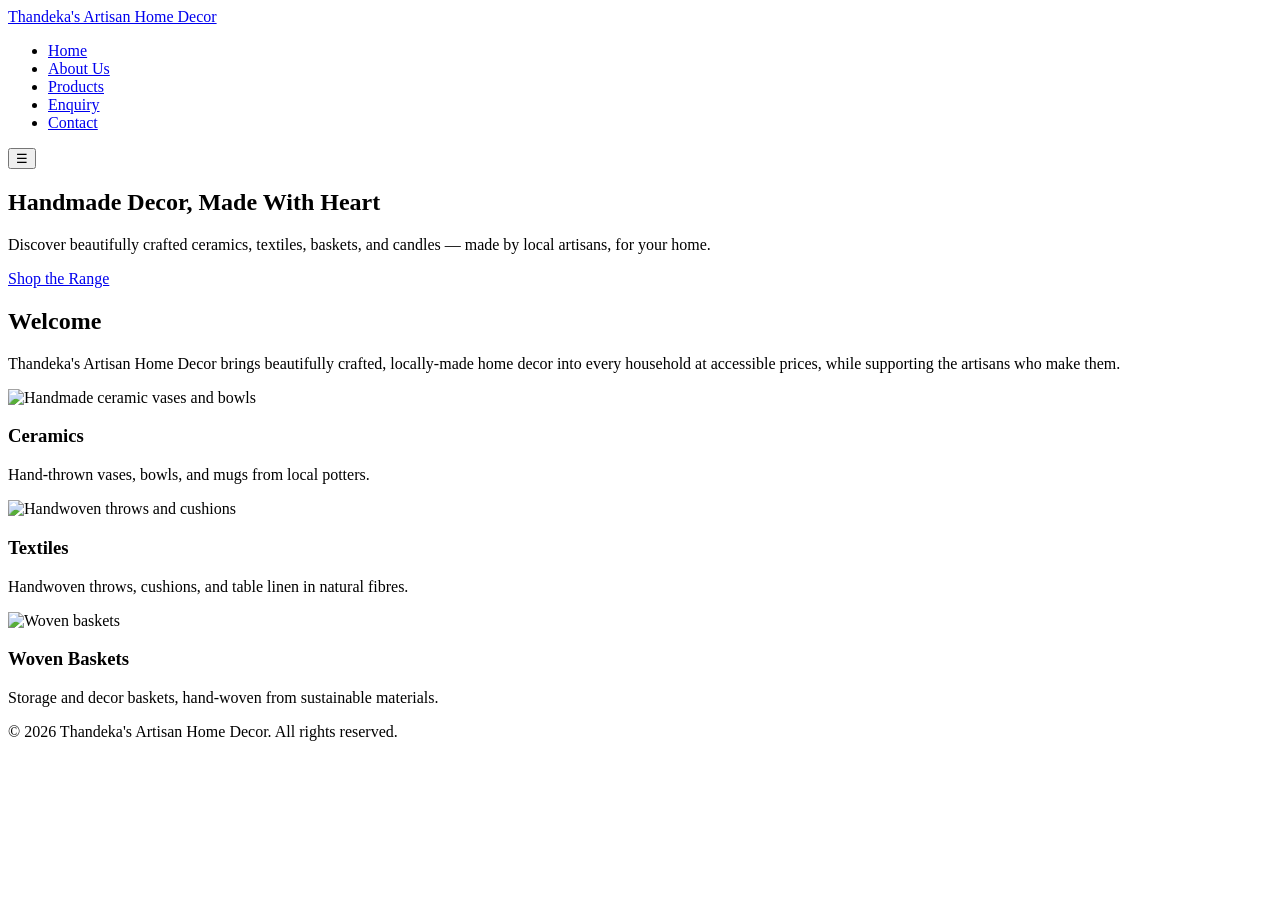
==== index.html @ 9943df77 "Initial commit" ====
<!DOCTYPE html>
<html>
<head>
  <title>Thandeka's Artisan Home Decor | Home</title>
  <link rel="stylesheet" href="css/style.css">
</head>
<body>

  <header>
    <div class="navbar">
      <a href="index.html" class="logo">Thandeka's Artisan Home Decor</a>

      <nav>
        <ul class="nav-links">
          <li><a href="index.html" class="active">Home</a></li>
          <li><a href="about.html">About Us</a></li>
          <li><a href="products.html">Products</a></li>
          <li><a href="enquiry.html">Enquiry</a></li>
          <li><a href="contact.html">Contact</a></li>
        </ul>
      </nav>

      <button class="nav-toggle" aria-label="Toggle navigation menu">&#9776;</button>
    </div>
  </header>

  
  <main>

    <section class="hero">
      <h1>Handmade Decor, Made With Heart</h1>
      <p>
        Discover beautifully crafted ceramics, textiles, baskets, and candles —
        made by local artisans, for your home.
      </p>
      <a href="products.html" class="btn">Shop the Range</a>
    </section>

    <section class="container">
      <h2>Welcome</h2>
      <p>
        Thandeka's Artisan Home Decor brings beautifully crafted, locally-made home decor
        into every household at accessible prices, while supporting the artisans who make them.
        <!-- TODO: Replace with fully researched content per Section 3 (Content Research and Sourcing) -->
      </p>

      <div class="card-grid">
        <div class="card">
          <img src="https://encrypted-tbn0.gstatic.com/images?q=tbn:ANd9GcQ4tU0XmAXtUV9yBEKtj85RabdkQ0cnSlDuAYfQrERBaw&s=10" alt="Handmade ceramic vases and bowls">
          <h3>Ceramics</h3>
          <p>Hand-thrown vases, bowls, and mugs from local potters.</p>
        </div>
        <div class="card">
          <img src="https://encrypted-tbn0.gstatic.com/images?q=tbn:ANd9GcS-xaYXRp6ZE4j_0VFY-1PttbrWOGAQOuRMzbm7c0CzbA&s" alt="Handwoven throws and cushions">
          <h3>Textiles</h3>
          <p>Handwoven throws, cushions, and table linen in natural fibres.</p>
        </div>
        <div class="card">
          <img src="https://encrypted-tbn0.gstatic.com/images?q=tbn:ANd9GcSUbj6WxhZNI7dtAfss5-D9KZtXlh6SmiSFk-tX2PV92Q&s=10" alt="Woven baskets">
          <h3>Woven Baskets</h3>
          <p>Storage and decor baskets, hand-woven from sustainable materials.</p>
        </div>
      </div>
    </section>

  </main>

 
  <footer>
    <p>&copy; 2026 Thandeka's Artisan Home Decor. All rights reserved.</p>
  </footer>

  <script src="js/main.js"></script>
</body>
</html>
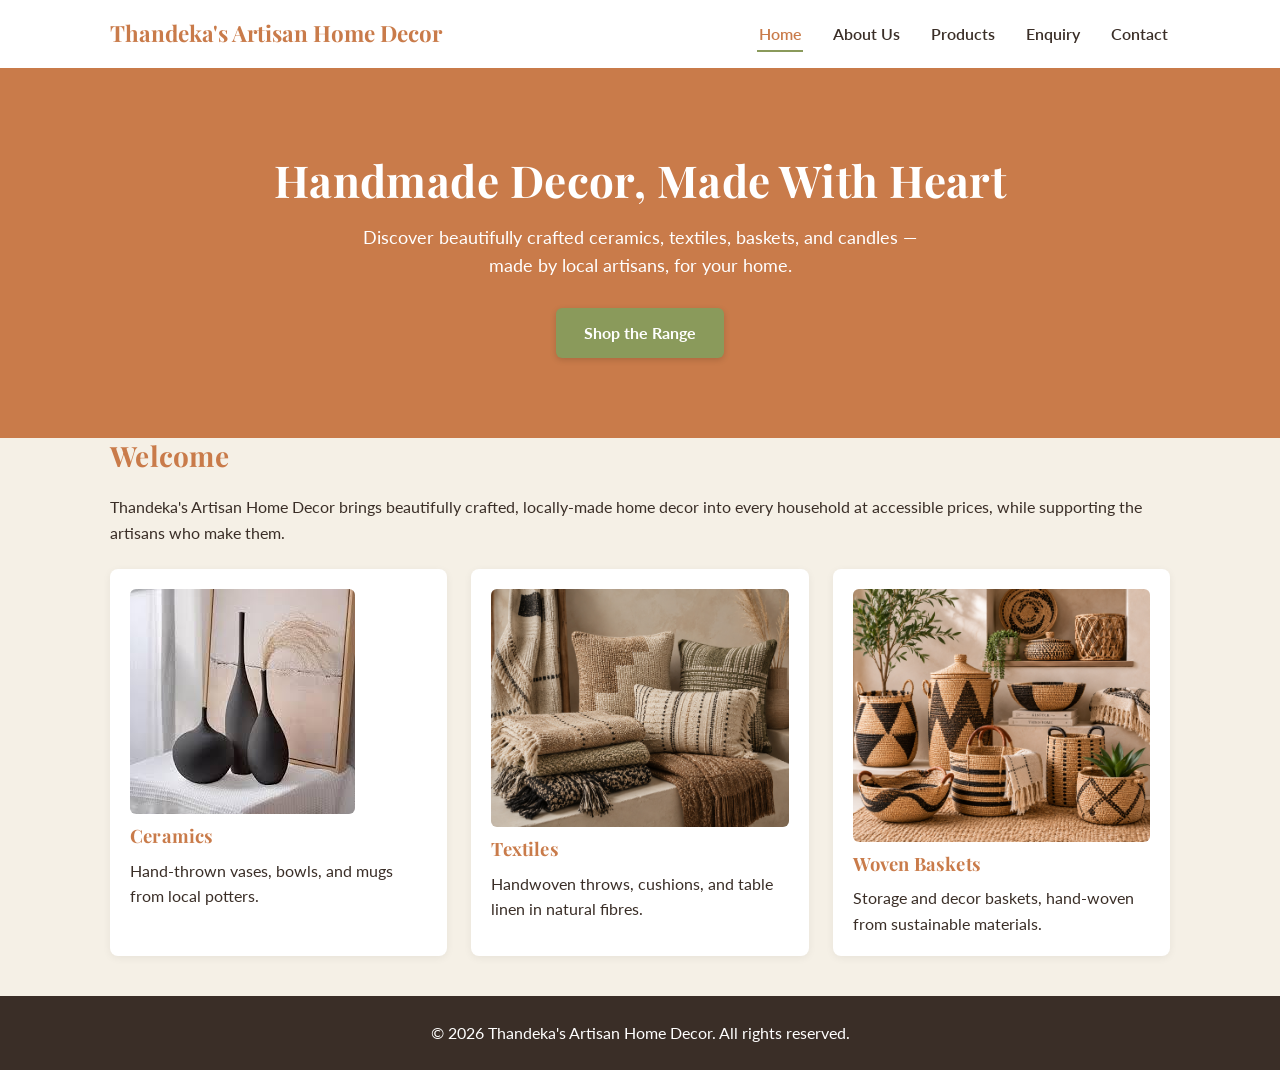
==== commit a2a88132: "Part 2 : Css styling, responsive design  and part 1 corrections" ====
--- a/index.html
+++ b/index.html
@@ -1,11 +1,27 @@
 <!DOCTYPE html>
-<html>
+<html lang="en">
 <head>
+  <meta charset="UTF-8">
+  <meta name="viewport" content="width=device-width, initial-scale=1.0">
   <title>Thandeka's Artisan Home Decor | Home</title>
+  <!-- Google Fonts used by css/style.css (Playfair Display for headings, Lato for body text) -->
+  <link rel="preconnect" href="https://fonts.googleapis.com">
+  <link rel="preconnect" href="https://fonts.gstatic.com" crossorigin>
+  <link href="https://fonts.googleapis.com/css2?family=Playfair+Display:wght@700&family=Lato:wght@400;600;700&display=swap" rel="stylesheet">
   <link rel="stylesheet" href="css/style.css">
 </head>
 <body>
 
+  <!--
+    HEADER / NAVIGATION
+    This <header> is duplicated (with the same markup and the same five links) at the
+    top of every page in the site. The "active" class is manually applied to whichever
+    link matches the current page, giving the visitor a visual cue of where they are.
+    The <button class="nav-toggle"> only becomes visible on small screens (see the
+    max-width: 700px media query in css/style.css) and is wired up in js/main.js to
+    show/hide the .nav-links list - this is how the site provides a working mobile
+    navigation menu without needing a separate mobile page.
+  -->
   <header>
     <div class="navbar">
       <a href="index.html" class="logo">Thandeka's Artisan Home Decor</a>
@@ -24,9 +40,17 @@
     </div>
   </header>
 
-  
+  <!--
+    MAIN CONTENT
+    The homepage has two sections: a full-width hero banner used to introduce the
+    brand and drive traffic to the Products page, and a "Welcome" section that
+    previews the three main product categories using the reusable .card-grid /
+    .card component (the same component is reused on the Products and About pages
+    so the visual style stays consistent across the site).
+  -->
   <main>
 
+    <!-- Hero banner: brand tagline, short intro, and the primary call-to-action button -->
     <section class="hero">
       <h1>Handmade Decor, Made With Heart</h1>
       <p>
@@ -36,27 +60,34 @@
       <a href="products.html" class="btn">Shop the Range</a>
     </section>
 
+    <!-- Welcome/introduction section giving a short overview of the store -->
     <section class="container">
       <h2>Welcome</h2>
       <p>
         Thandeka's Artisan Home Decor brings beautifully crafted, locally-made home decor
         into every household at accessible prices, while supporting the artisans who make them.
-        <!-- TODO: Replace with fully researched content per Section 3 (Content Research and Sourcing) -->
+
       </p>
 
+      <!--
+        Category preview cards. Each .card holds one image, a heading, and a short
+        description; the .card-grid class (defined in css/style.css) uses CSS Grid
+        with auto-fit/minmax so the number of columns adjusts automatically to the
+        screen width instead of needing separate desktop/tablet/mobile markup.
+      -->
       <div class="card-grid">
         <div class="card">
-          <img src="https://encrypted-tbn0.gstatic.com/images?q=tbn:ANd9GcQ4tU0XmAXtUV9yBEKtj85RabdkQ0cnSlDuAYfQrERBaw&s=10" alt="Handmade ceramic vases and bowls">
+          <img src="images/ceramic vases.jpg" alt="Handmade ceramic vases and bowls">
           <h3>Ceramics</h3>
           <p>Hand-thrown vases, bowls, and mugs from local potters.</p>
         </div>
         <div class="card">
-          <img src="https://encrypted-tbn0.gstatic.com/images?q=tbn:ANd9GcS-xaYXRp6ZE4j_0VFY-1PttbrWOGAQOuRMzbm7c0CzbA&s" alt="Handwoven throws and cushions">
+          <img src="images/throws.png" alt="Handwoven throws and cushions">
           <h3>Textiles</h3>
           <p>Handwoven throws, cushions, and table linen in natural fibres.</p>
         </div>
         <div class="card">
-          <img src="https://encrypted-tbn0.gstatic.com/images?q=tbn:ANd9GcSUbj6WxhZNI7dtAfss5-D9KZtXlh6SmiSFk-tX2PV92Q&s=10" alt="Woven baskets">
+          <img src="images/baskets.png" alt="Woven baskets">
           <h3>Woven Baskets</h3>
           <p>Storage and decor baskets, hand-woven from sustainable materials.</p>
         </div>
@@ -65,11 +96,11 @@
 
   </main>
 
- 
+  <!-- FOOTER: repeated identically on every page for a consistent site-wide copyright notice -->
   <footer>
     <p>&copy; 2026 Thandeka's Artisan Home Decor. All rights reserved.</p>
   </footer>
 
   <script src="js/main.js"></script>
 </body>
-</html>+</html>
--- a/css/style.css
+++ b/css/style.css
@@ -0,0 +1,429 @@
+/*
+   Part 2 sections:
+     1. CSS Reset & root variables
+     2. Base / global styles
+     3. Typography
+     4. Layout (header/nav, hero, sections, grid/flex components)
+     5. Visual styles & interactive pseudo-classes
+     6. Forms
+     7. Footer
+     8. Responsive design (breakpoints, relative units, responsive images)
+    */
+
+/* 
+   1. CSS RESET
+   Removes browser-default spacing and box-sizing quirks so the site looks
+   consistent across Chrome, Firefox, and Edge 
+   */
+*,
+*::before,
+*::after {
+  box-sizing: border-box;
+  margin: 0;
+  padding: 0;
+}
+
+:root {
+  /* Colour palette */
+  --colour-primary: #C97B4A;   /* terracotta — buttons, links, headings */
+  --colour-accent: #8A9A5B;    /* sage green — secondary buttons, hover states */
+  --colour-bg: #F5F0E6;        /* cream — page background */
+  --colour-text: #3A2E27;      /* warm dark brown — body text */
+  --colour-white: #FFFFFF;
+  --colour-border: #D8CFC2;
+
+  /* Typography */
+  --font-heading: 'Playfair Display', Georgia, serif;
+  --font-body: 'Lato', Arial, sans-serif;
+
+  /* Spacing scale (relative units — used instead of fixed pixel values
+     throughout this file so spacing scales with the user's font settings) */
+  --space-sm: 0.5rem;
+  --space-md: 1rem;
+  --space-lg: 1.5rem;
+  --space-xl: 2.5rem;
+
+  /* Breakpoints (referenced in comments below; media queries cannot read
+     custom properties directly, so the pixel values are repeated in the
+     @media rules further down, but are documented here as the single
+     source of truth) */
+  /* --bp-tablet: 900px */
+  /* --bp-mobile: 600px */
+}
+
+/* 
+   Base colour styles */
+html {
+  /* Setting the root font-size in px (only place this is done) gives every
+     rem value elsewhere in the file a predictable base of 1rem = 16px,
+     while still letting the browser/user's own font-size preference scale
+     everything proportionally if they've changed their default. */
+  font-size: 16px;
+}
+
+body {
+  font-family: var(--font-body);
+  color: var(--colour-text);
+  background-color: var(--colour-bg);
+  line-height: 1.6;
+}
+
+a {
+  text-decoration: none;
+  color: inherit;
+}
+
+img {
+  max-width: 100%;
+  display: block;
+  border-radius: 6px;
+}
+
+ul {
+  list-style: none;
+}
+
+/* Reusable content wrapper — every <section class="container"> uses this to
+   keep text readable on wide screens instead of stretching edge-to-edge. */
+.container {
+  max-width: 68.75rem; /* 1100px */
+  margin: 0 auto;
+  padding: 0 1.25rem;
+}
+
+/* 
+   3. TYPOGRAPHY
+   font-family, font-size, font-weight, line-height, and letter-spacing are
+   all set here so every heading across the five pages looks consistent.
+    */
+h1, h2, h3 {
+  font-family: var(--font-heading);
+  font-weight: 700;
+  line-height: 1.3;
+  letter-spacing: 0.01em;
+  color: var(--colour-text);
+}
+
+h1 {
+  /*  lets the hero heading scale smoothly between
+     screen sizes instead of jumping abruptly at a breakpoint  */
+  font-size: clamp(1.75rem, 5vw, 2.75rem);
+}
+
+h2 {
+  font-size: 1.75rem;
+  color: var(--colour-primary);
+  margin-bottom: 1.25rem;
+}
+
+h3 {
+  font-size: 1.15rem;
+  color: var(--colour-primary);
+  margin: 0.6rem 0;
+}
+
+p {
+  font-size: 1rem;
+}
+
+/*
+   4. LAYOUT - Header & Navigation (Flexbox)
+   The navbar uses display: flex to place the logo on the left and the nav
+   links on the right, vertically centred, without needing floats or
+   absolute positioning.
+   */
+    
+header {
+  background-color: var(--colour-white);
+  border-bottom: 3px solid var(--colour-primary);
+  position: sticky;
+  top: 0;
+  z-index: 10;
+}
+
+.navbar {
+  display: flex;
+  align-items: center;
+  justify-content: space-between;
+  padding: 1rem 1.25rem;
+  max-width: 68.75rem;
+  margin: 0 auto;
+}
+
+.logo {
+  font-family: var(--font-heading);
+  font-weight: 700;
+  font-size: 1.4rem;
+  color: var(--colour-primary);
+}
+
+.nav-links {
+  display: flex;
+  gap: 1.75rem;
+}
+
+.nav-links a {
+  font-weight: 600;
+  padding: 0.4rem 0.1rem;
+  border-bottom: 2px solid transparent;
+  transition: border-color 0.2s ease, color 0.2s ease;
+}
+
+/* Visual styles + interactive pseudo-classes: hover/focus give the visitor
+   feedback before they click, and .active marks the current page. */
+.nav-links a:hover,
+.nav-links a:focus,
+.nav-links a.active {
+  border-color: var(--colour-accent);
+  color: var(--colour-primary);
+}
+
+.nav-toggle {
+  display: none;
+  background: none;
+  border: none;
+  font-size: 1.6rem;
+  cursor: pointer;
+  color: var(--colour-primary);
+}
+
+/*LAYOUT */
+.hero{
+background-color: var(--colour-primary);
+  color: var(--colour-white);
+  text-align: center;
+  padding: 5rem 1.25rem;
+}
+
+.hero h1 {
+  margin-bottom: 1rem;
+  color: var(--colour-white);
+}
+
+.hero p {
+  font-size: 1.1rem;
+  max-width: 37.5rem;
+  margin: 0 auto 1.75rem;
+}
+
+/* 
+   5. VISUAL STYLES - Buttons
+    */
+.btn {
+  display: inline-block;
+  background-color: var(--colour-accent);
+  color: var(--colour-white);
+  font-weight: 700;
+  padding: 0.75rem 1.75rem;
+  border-radius: 6px;
+  border: none;
+  cursor: pointer;
+  font-size: 1rem;
+  box-shadow: 0 2px 6px rgba(0, 0, 0, 0.15);
+  transition: transform 0.15s ease, box-shadow 0.15s ease, opacity 0.15s ease;
+}
+
+/* :hover / :focus / :active pseudo-classes give the button a tactile feel:
+   it lifts slightly on hover/focus, and "presses down" on click. */
+.btn:hover,
+.btn:focus {
+  opacity: 0.92;
+  box-shadow: 0 4px 10px rgba(0, 0, 0, 0.2);
+  transform: translateY(-1px);
+}
+
+.btn:active {
+  transform: translateY(0);
+  box-shadow: 0 1px 3px rgba(0, 0, 0, 0.2);
+}
+
+/* 
+   4. LAYOUT - Generic page sections
+    */
+main {
+  min-height: 60vh;
+}
+
+section {
+  padding: 3.75rem 0;
+}
+
+/* 
+   4. LAYOUT - Card grid (CSS Grid)
+   Used for product cards, team member cards, and mission/vision cards.
+   auto-fit + minmax means the grid automatically fits as many 16.25rem-wide
+   columns as will comfortably fit the container - 3-4 on desktop, fewer on
+   tablet, and a single column on mobile - without a single media query.
+    */
+.card-grid {
+  display: grid;
+  grid-template-columns: repeat(auto-fit, minmax(16.25rem, 1fr));
+  gap: 1.5rem;
+  margin-top: 1.5rem;
+}
+
+.card {
+  background-color: var(--colour-white);
+  border-radius: 8px;
+  padding: 1.25rem;
+  box-shadow: 0 2px 8px rgba(0, 0, 0, 0.06);
+  transition: box-shadow 0.2s ease, transform 0.2s ease;
+}
+
+/* Hover feedback on cards - subtle lift, consistent with the .btn hover style */
+.card:hover {
+  box-shadow: 0 6px 16px rgba(0, 0, 0, 0.1);
+  transform: translateY(-2px);
+}
+
+/* 
+   6. FORMS (Enquiry & Contact) - Flexbox
+   */
+form {
+  display: flex;
+  flex-direction: column;
+  background-color: var(--colour-white);
+  padding: 1.875rem;
+  border-radius: 8px;
+  max-width: 37.5rem;
+  box-shadow: 0 2px 8px rgba(0, 0, 0, 0.06);
+}
+
+.form-group {
+  margin-bottom: 1.125rem;
+}
+
+label {
+  display: block;
+  font-weight: 600;
+  margin-bottom: 0.4rem;
+}
+
+input,
+select,
+textarea {
+  width: 100%;
+  padding: 0.6rem 0.75rem;
+  border: 1px solid var(--colour-border);
+  border-radius: 5px;
+  font-family: var(--font-body);
+  font-size: 1rem;
+  transition: border-color 0.15s ease, box-shadow 0.15s ease;
+}
+
+/* :focus pseudo-class - clear visual indicator of which field is active,
+   both for usability and accessibility (keyboard navigation). */
+input:focus,
+select:focus,
+textarea:focus {
+  outline: none;
+  border-color: var(--colour-primary);
+  box-shadow: 0 0 0 3px rgba(201, 123, 74, 0.2);
+}
+
+textarea {
+  resize: vertical;
+  min-height: 6.875rem;
+}
+
+/* 
+   4. LAYOUT — Map & locations section (Contact page)
+    */
+.map-embed {
+  border: 0;
+  width: 100%;
+  height: 18.75rem;
+  border-radius: 8px;
+  margin-bottom: 1rem;
+}
+
+.locations {
+  display: grid;
+  grid-template-columns: repeat(auto-fit, minmax(15rem, 1fr));
+  gap: 1.25rem;
+  margin-top: 1.5rem;
+}
+
+/* 
+   7. FOOTER
+    */
+footer {
+  background-color: var(--colour-text);
+  color: var(--colour-white);
+  text-align: center;
+  padding: 1.5rem 1.25rem;
+  margin-top: 2.5rem;
+}
+
+footer a {
+  color: var(--colour-accent);
+}
+
+/* 
+   8. RESPONSIVE DESIGN
+   Two breakpoints are used, matching the brief's "desktop, tablet, mobile"
+   guidance: styles above this point are the desktop (default) styles, and
+   the two @media blocks below override only what needs to change for
+   smaller screens - this is the "cascading" approach the brief asks for,
+   rather than rewriting every rule from scratch at each breakpoint.
+    */
+
+/* Tablet breakpoint (max-width: 900px) 
+   Multi-column layouts (card-grid, locations) still apply here via
+   auto-fit/minmax, but typography and spacing are slightly reduced. */
+@media (max-width: 900px) {
+  .hero {
+    padding: 3.5rem 1.25rem;
+  }
+
+  section {
+    padding: 2.75rem 0;
+  }
+
+  h2 {
+    font-size: 1.5rem;
+  }
+}
+
+/* --- Mobile breakpoint (max-width: 600px) ---
+   This is where the layout switches from multi-column to single-column:
+   the nav collapses behind the hamburger toggle, and card-grid/.locations
+   naturally drop to one column because minmax()'s minimum width no longer
+   fits two columns in the available space. */
+@media (max-width: 600px) {
+  .nav-toggle {
+    display: block;
+  }
+
+  .nav-links {
+    display: none;
+    flex-direction: column;
+    width: 100%;
+    padding: 0.75rem 1.25rem 1.25rem;
+    gap: 0.875rem;
+  }
+
+  .nav-links.open {
+    display: flex;
+  }
+
+  .navbar {
+    flex-wrap: wrap;
+  }
+
+  .hero {
+    padding: 2.75rem 1rem;
+  }
+
+  .hero p {
+    font-size: 1rem;
+  }
+
+  section {
+    padding: 2rem 0;
+  }
+
+  form {
+    padding: 1.25rem;
+  }
+}
